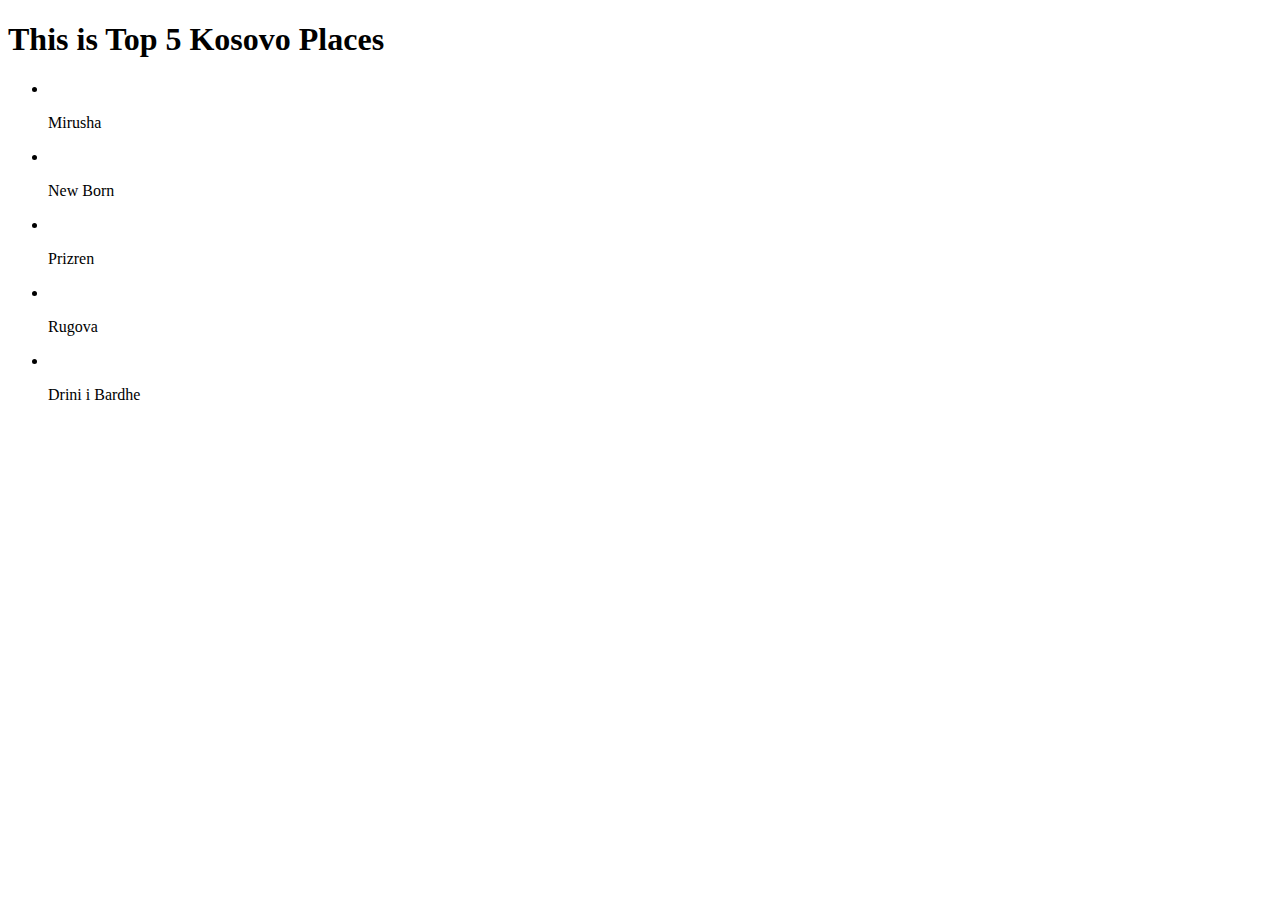
==== kosovoPlaces.html @ 4443bf54 "code not working, trying to figure it out" ====
<!DOCTYPE html>
<html lang="en">
<head>
    <meta charset="UTF-8">
    <meta name="viewport" content="width=device-width, initial-scale=1.0">
    <meta http-equiv="X-UA-Compatible" content="ie=edge">
    <title>Top 5 Kosjhgvovo Places</title>
    <link rel="stylesheet" type="text/css" href="kosovoplaces.css" >
    <style>
            img{
                height: 200px;
            }
        </style>
</head>
<body>
    <h1>This is Top 5 Kosovo Places</h1>
    <ul>
        <li>
            <img src="http://www.the-american-times.com/wp-content/gallery/kosovo/mirushesm.jpg" alt="">
            <p>Mirusha</p>

        </li>
        <li>
            <img src="https://eternalarrival.com/wp-content/uploads/2016/10/FullSizeRender-30-1024x768.jpg" alt="">
            <p>New Born</p>
        </li>
        <li>
            <img src="https://viewkosova.com/wp-content/uploads/2018/10/lshp3.jpg" alt="">
            <p>Prizren</p>
        </li>
        <li>
            <img src="https://i.pinimg.com/originals/0d/f7/d2/0df7d29146cd6dafa850dabec1ffa59d.jpg" alt="">
            <p>Rugova</p>
        </li>
        <li>
            <img src="https://live.staticflickr.com/4383/35966770634_ebba6aa13b_b.jpg" alt="">
            <p>Drini i Bardhe</p>
        </li>
    </ul>
</body>
</html>
---- kosovoplaces.css ----
head {
    background-color: lawngreen;
}
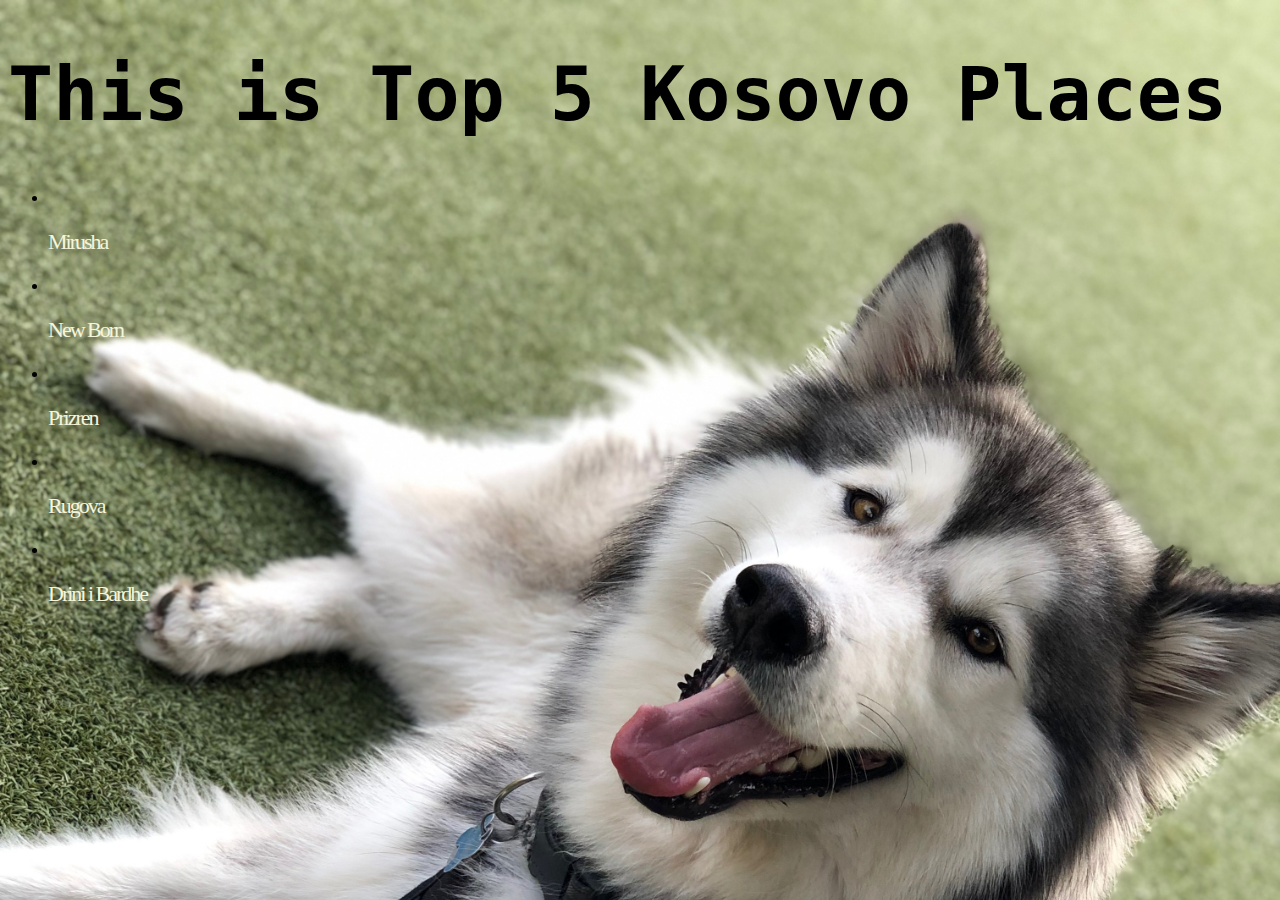
==== commit de549c74: "added hover to pages" ====
--- a/kosovoPlaces.html
+++ b/kosovoPlaces.html
@@ -18,7 +18,6 @@
         <li>
             <img src="http://www.the-american-times.com/wp-content/gallery/kosovo/mirushesm.jpg" alt="">
             <p>Mirusha</p>
-
         </li>
         <li>
             <img src="https://eternalarrival.com/wp-content/uploads/2016/10/FullSizeRender-30-1024x768.jpg" alt="">
--- a/kosovoplaces.css
+++ b/kosovoplaces.css
@@ -1,3 +1,23 @@
-head {
-    background-color: lawngreen;
-}+body {
+    background-image: url(./roam.jpeg);
+    background-size: 100%
+}
+
+p {
+    letter-spacing: -2px;
+    font-size: 22px;
+    color: beige;
+
+}
+
+h1 {
+    font-size: 75px;
+    color: black;
+    font-family: monospace;
+
+}
+
+li :hover{
+    font-size: 25px;
+    color: rgb(0, 245, 41);
+    font-family: 'Franklin Gothic Medium', 'Arial Narrow', Arial, sans-serif;